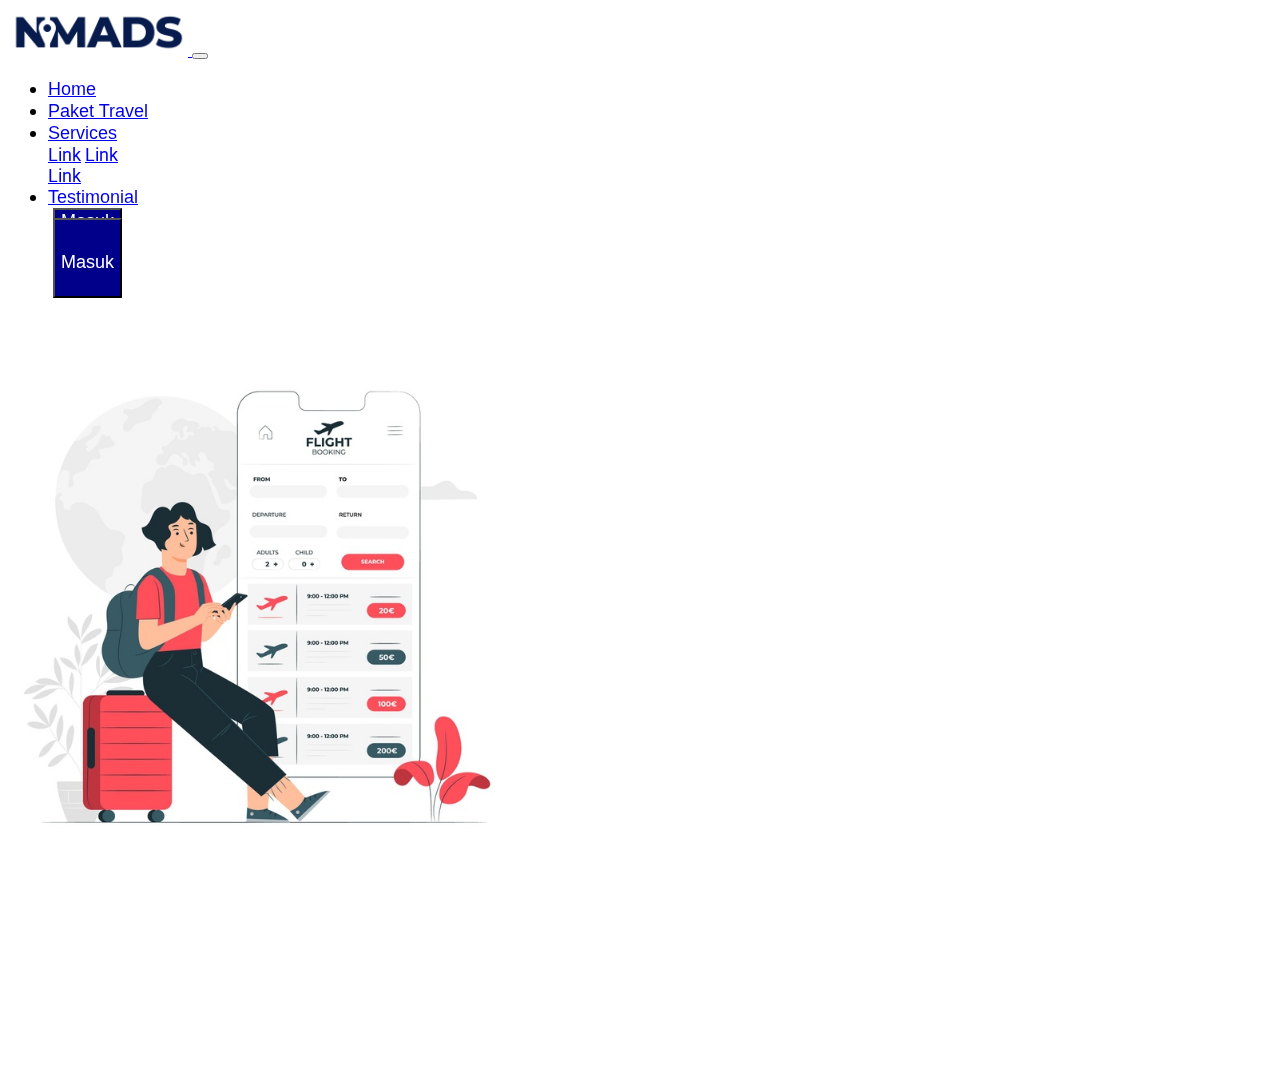
==== checkout-success.html @ 4cddbc53 "Tour Travel HH" ====
<!DOCTYPE html>
<html lang="en">
  <head>
    <meta charset="UTF-8" />
    <meta name="viewport" content="width=device-width, initial-scale=1.0" />
    <title>Details</title>
    <link
      rel="stylesheet"
      href="https://stackpath.bootstrapcdn.com/bootstrap/4.5.0/css/bootstrap.min.css"
      integrity="sha384-9aIt2nRpC12Uk9gS9baDl411NQApFmC26EwAOH8WgZl5MYYxFfc+NcPb1dKGj7Sk"
      crossorigin="anonymous"
    />
    <link rel="stylesheet" href="gijgo/gijgo/css/gijgo.min.css" />
    <link
      href="https://fonts.googleapis.com/css2?family=Roboto:wght@100;300;400;500;700&display=swap"
      rel="stylesheet"
    />
    <link href="https://unpkg.com/aos@2.3.1/dist/aos.css" rel="stylesheet" />
    <link
      href="https://fonts.googleapis.com/css2?family=Playfair+Display:wght@400;500;600;700&display=swap"
      rel="stylesheet"
    />

    <link
      href="https://fonts.googleapis.com/css2?family=Playfair+Display:wght@400;500;600;700&display=swap"
      rel="stylesheet"
    />
    <link rel="stylesheet" href="style/main.css" />
  </head>
  <body style="font-family: 'Roboto', sans-serif; background-color: #fff;">
    <!-- Navbar -->
    <div class="container" data-aos="fade-down" data-aos-duration="600">
      <nav class="navbar navbar-expand-lg navbar-light bg-white navbar-top">
        <a class="navbar-brand" href="#">
          <img src="img/logo_nomads.png" alt="Logo" class="logo" />
        </a>
        <button
          class="navbar-toggler"
          type="button"
          data-toggle="collapse"
          data-target="#navbarNav"
          aria-controls="navbarNav"
          aria-expanded="false"
          aria-label="Toggle navigation"
        >
          <span class="navbar-toggler-icon"></span>
        </button>
        <div class="collapse navbar-collapse" id="navbarNav">
          <ul class="navbar-nav ml-auto mr-5">
            <li class="nav-item mx-1">
              <a class="nav-link" href="index.html">Home</a>
            </li>
            <li class="nav-item active mx-1">
              <a class="nav-link" href="#">Paket Travel</a>
            </li>
            <li class="nav-item dropdown mx-1">
              <a
                class="nav-link dropdown-toggle"
                href="#"
                id="navbarDropdown"
                role="button"
                data-toggle="dropdown"
                aria-haspopup="true"
                aria-expanded="false"
              >
                Services
              </a>
              <div class="dropdown-menu" aria-labelledby="navbarDropdown">
                <a class="dropdown-item" href="#">Link</a>
                <a class="dropdown-item" href="#">Link</a>
                <div class="dropdown-divider"></div>
                <a class="dropdown-item" href="#">Link</a>
              </div>
            </li>
            <li class="nav-item mx-1">
              <a class="nav-link" href="#">Testimonial</a>
            </li>
            <!-- Mobile Button -->
            <form class="form-inline d-sm-block d-md-none">
              <button class="btn btn-login my-2 my-sm-0 px-4">
                Masuk
              </button>
            </form>
            <!-- Desktop Button -->
            <form class="form-inline my-2 my-lg-0 d-none d-md-block">
              <button class="btn btn-login btn-navbar-right my-2 my-sm-0 px-4">
                Masuk
              </button>
            </form>
          </ul>
        </div>
      </nav>
    </div>

    <!-- Main -->
    <section class="checkout-success text-center">
      <img
        data-aos="zoom-in"
        data-aos-duration="400"
        data-aos-delay="300"
        src="img/checkout-success.jpg"
        style="width: 500px; margin-top: 50px;"
        alt=""
      />
      <h3
        data-aos="fade-up"
        data-aos-duration="500"
        data-aos-delay="300"
        style="font-size: 30px; font-weight: bold; margin: 15px 0 20px 0;"
      >
        Checkout Success
      </h3>
      <p
        data-aos="fade-up"
        data-aos-duration="500"
        data-aos-delay="500"
        style="
          font-size: 18px;
          font-weight: normal;
          color: #acacac;
          margin-bottom: 15px;
        "
      >
        We will proccess your payment<br />We will send you email if we have
        confirmed your payment
      </p>
      <a
        data-aos="fade-up"
        data-aos-duration="500"
        data-aos-delay="700"
        href="index.html"
        class="btn btn-home-page px-5 mt-3 text-white"
        style="font-weight: 500; background-color: #071c4e;"
        >Home Page</a
      >
    </section>

    <script
      src="https://code.jquery.com/jquery-3.5.1.slim.min.js"
      integrity="sha384-DfXdz2htPH0lsSSs5nCTpuj/zy4C+OGpamoFVy38MVBnE+IbbVYUew+OrCXaRkfj"
      crossorigin="anonymous"
    ></script>
    <script
      src="https://cdn.jsdelivr.net/npm/popper.js@1.16.0/dist/umd/popper.min.js"
      integrity="sha384-Q6E9RHvbIyZFJoft+2mJbHaEWldlvI9IOYy5n3zV9zzTtmI3UksdQRVvoxMfooAo"
      crossorigin="anonymous"
    ></script>
    <script
      src="https://stackpath.bootstrapcdn.com/bootstrap/4.5.0/js/bootstrap.min.js"
      integrity="sha384-OgVRvuATP1z7JjHLkuOU7Xw704+h835Lr+6QL9UvYjZE3Ipu6Tp75j7Bh/kR0JKI"
      crossorigin="anonymous"
    ></script>
    <script src="https://unpkg.com/aos@2.3.1/dist/aos.js"></script>
    <script>
      AOS.init();
    </script>
  </body>
</html>
---- gijgo/gijgo/css/gijgo.min.css ----
.gj-button-md,.gj-text-align-center{text-align:center}.gj-button-md,.gj-modal{overflow:hidden;outline:0}.gj-button-md,.gj-button-md-group{position:relative;vertical-align:middle}.gj-button,.gj-button-md,.gj-cursor-pointer{cursor:pointer}.gj-button{background-color:#f5f5f5;border:1px solid #ddd;color:#000;border-radius:3px;padding:6px 10px}.gj-unselectable{-webkit-touch-callout:none;-webkit-user-select:none;-khtml-user-select:none;-moz-user-select:none;-ms-user-select:none;user-select:none}.gj-row{display:-webkit-box;display:-ms-flexbox;display:flex;-ms-flex-wrap:wrap;flex-wrap:wrap}.gj-margin-left-5{margin-left:5px}.gj-margin-left-10{margin-left:10px}.gj-width-full{width:100%}.gj-font-size-16{font-size:16px}.gj-hidden{display:none}.gj-button-md{background:0 0;border:none;border-radius:2px;color:rgba(0,0,0,.87);height:36px;margin:0;min-width:64px;padding:0 16px;display:inline-block;font-family:Roboto,Helvetica,Arial,sans-serif;font-size:1rem;font-weight:500;text-transform:uppercase;letter-spacing:0;will-change:box-shadow;transition:box-shadow .2s cubic-bezier(.4,0,1,1),background-color .2s cubic-bezier(.4,0,.2,1),color .2s cubic-bezier(.4,0,.2,1);text-decoration:none;line-height:36px;-webkit-user-select:none;-moz-user-select:none;-ms-user-select:none;user-select:none}.gj-button-md:hover{background-color:rgba(158,158,158,.2)}.gj-button-md:disabled{color:rgba(0,0,0,.26);background:0 0}.gj-button-md .gj-icon,.gj-button-md .material-icons{vertical-align:middle}.gj-button-md.gj-button-md-icon{width:24px;height:31px;min-width:24px;padding:0;display:table}ul.gj-list-bootstrap li [data-role=image],ul.gj-list-md li [data-role=checkbox],ul.gj-list-md li [data-role=image]{height:24px;width:24px}.gj-button-md.gj-button-md-icon .gj-icon,.gj-button-md.gj-button-md-icon .material-icons{display:table-cell;margin-right:0;width:24px;height:24px}.gj-button-md.active{background-color:rgba(158,158,158,.4)}.gj-button-md-group{display:inline-block}.gj-textbox-md{border:none;border-bottom:1px solid rgba(0,0,0,.42);display:block;font-family:Helvetica,Arial,sans-serif;font-size:16px;line-height:16px;padding:4px 0;margin:0;width:100%;background:0 0;text-align:left;color:rgba(0,0,0,.87)}.gj-textbox-md:active,.gj-textbox-md:focus{border-bottom:2px solid rgba(0,0,0,.42);outline:0}.gj-textbox-md::placeholder{color:#8e8e8e}.gj-textbox-md:-ms-input-placeholder{color:#8e8e8e}.gj-textbox-md::-ms-input-placeholder{color:#8e8e8e}.gj-md-spacer-24{min-width:24px;width:24px;display:inline-block}.gj-md-spacer-32{min-width:32px;width:32px;display:inline-block}.gj-modal{position:fixed;top:0;right:0;bottom:0;left:0;z-index:1203;display:none;-webkit-overflow-scrolling:touch;background-color:rgba(0,0,0,.54118);transition:.2s ease opacity;will-change:opacity}ul.gj-list li [data-role=wrapper]{display:table;width:100%}ul.gj-list li [data-role=checkbox],ul.gj-list li [data-role=image]{display:table-cell;vertical-align:middle;text-align:center}ul.gj-list li [data-role=display]{display:table-cell;vertical-align:middle;cursor:pointer}ul.gj-list li [data-role=display]:empty:before{content:"\200b"}ul.gj-list-bootstrap{padding-left:0;margin-bottom:0}ul.gj-list-bootstrap li{padding:0}ul.gj-list-bootstrap li [data-role=wrapper]{padding:0 10px}ul.gj-list-bootstrap li [data-role=checkbox]{width:24px;padding:3px}ul.gj-list-bootstrap li [data-role=display]{padding:8px 0 8px 4px}.list-group-item.active ul li,.list-group-item.active:focus ul li,.list-group-item.active:hover ul li{text-shadow:none;color:initial}ul.gj-list-md{padding:0;list-style:none;line-height:24px;letter-spacing:0;color:#616161}.gj-picker-md,ul.gj-list-md li{font-family:Roboto,Helvetica,Arial,sans-serif;font-size:16px;font-weight:400;letter-spacing:.04em;line-height:1}ul.gj-list-md li{display:list-item;list-style-type:none;padding:0;min-height:unset;box-sizing:border-box;align-items:center;cursor:default;overflow:hidden;-webkit-flex-direction:row;-ms-flex-direction:row;flex-direction:row;-webkit-flex-wrap:nowrap;-ms-flex-wrap:nowrap;flex-wrap:nowrap}ul.gj-list-md li [data-role=display]{padding:8px 0 8px 5px;order:0;flex-grow:2;text-decoration:none;box-sizing:border-box;align-items:center;text-align:left;color:rgba(0,0,0,.87)}ul.gj-list-md li.disabled>[data-role=wrapper]>[data-role=display]{color:#9E9E9E}.gj-list-md-active{background:#e0e0e0;color:#3f51b5}.gj-picker{position:absolute;z-index:1203;background-color:#fff}.gj-picker .selected{color:#fff}.gj-picker-md{color:rgba(0,0,0,.87);border:1px solid #E0E0E0}.gj-modal .gj-picker-md{border:0}.gj-picker-md [role=header]{color:rgba(255,255,255,.54);display:flex;background:#2196f3;align-items:baseline;user-select:none;justify-content:center}.gj-picker-md [role=footer]{float:right;padding:10px}.gj-picker-md [role=footer] button.gj-button-md{color:#2196f3;font-weight:700;font-size:13px}.gj-picker-bootstrap{border:1px solid #E0E0E0}.gj-picker-bootstrap .selected{color:#888}.gj-picker-bootstrap [role=header]{background:#eee;color:#AAA}@font-face{font-family:gijgo-material;src:url(../fonts/gijgo-material.eot?235541);src:url(../fonts/gijgo-material.eot?235541#iefix) format('embedded-opentype'),url(../fonts/gijgo-material.ttf?235541) format('truetype'),url(../fonts/gijgo-material.woff?235541) format('woff'),url(../fonts/gijgo-material.svg?235541#gijgo-material) format('svg');font-weight:400;font-style:normal}.gj-icon{font-family:gijgo-material!important;font-size:24px;speak:none;font-style:normal;font-weight:400;font-variant:normal;text-transform:none;line-height:1;letter-spacing:0;-webkit-font-feature-settings:"liga";-moz-font-feature-settings:"liga=1";-moz-font-feature-settings:"liga";-ms-font-feature-settings:"liga" 1;font-feature-settings:"liga";-webkit-font-variant-ligatures:discretionary-ligatures;font-variant-ligatures:discretionary-ligatures;-webkit-font-smoothing:antialiased;-moz-osx-font-smoothing:grayscale}.gj-icon.undo:before{content:"\e900"}.gj-icon.vertical-align-top:before{content:"\e901"}.gj-icon.vertical-align-center:before{content:"\e902"}.gj-icon.vertical-align-bottom:before{content:"\e903"}.gj-icon.arrow-dropup:before{content:"\e904"}.gj-icon.clock:before{content:"\e905"}.gj-icon.refresh:before{content:"\e906"}.gj-icon.last-page:before{content:"\e907"}.gj-icon.first-page:before{content:"\e908"}.gj-icon.cancel:before{content:"\e909"}.gj-icon.clear:before{content:"\e90a"}.gj-icon.check-circle:before{content:"\e90b"}.gj-icon.delete:before{content:"\e90c"}.gj-icon.arrow-upward:before{content:"\e90d"}.gj-icon.arrow-forward:before{content:"\e90e"}.gj-icon.arrow-downward:before{content:"\e90f"}.gj-icon.arrow-back:before{content:"\e910"}.gj-icon.list-numbered:before{content:"\e911"}.gj-icon.list-bulleted:before{content:"\e912"}.gj-icon.indent-increase:before{content:"\e913"}.gj-icon.indent-decrease:before{content:"\e914"}.gj-icon.redo:before{content:"\e915"}.gj-icon.align-right:before{content:"\e916"}.gj-icon.align-left:before{content:"\e917"}.gj-icon.align-justify:before{content:"\e918"}.gj-icon.align-center:before{content:"\e919"}.gj-icon.strikethrough:before{content:"\e91a"}.gj-icon.italic:before{content:"\e91b"}.gj-icon.underlined:before{content:"\e91c"}.gj-icon.bold:before{content:"\e91d"}.gj-icon.arrow-dropdown:before{content:"\e91e"}.gj-icon.done:before{content:"\e91f"}.gj-icon.pencil:before{content:"\e920"}.gj-icon.minus:before{content:"\e921"}.gj-icon.plus:before{content:"\e922"}.gj-icon.chevron-up:before{content:"\e923"}.gj-icon.chevron-right:before{content:"\e924"}.gj-icon.chevron-down:before{content:"\e925"}.gj-icon.chevron-left:before{content:"\e926"}.gj-icon.event:before{content:"\e927"}.gj-draggable{cursor:move}.gj-resizable-handle{position:absolute;font-size:.1px;display:block;-ms-touch-action:none;touch-action:none;z-index:1203}.gj-dialog-bootstrap [data-role=title],.gj-dialog-bootstrap4 [data-role=title]{display:inline}.gj-dialog-bootstrap,.gj-dialog-bootstrap4,.gj-dialog-md{z-index:1202;overflow:hidden}.gj-resizable-n{cursor:n-resize;height:7px;width:100%;top:-5px;left:0}.gj-resizable-e{cursor:e-resize;width:7px;right:-5px;top:0;height:100%}.gj-resizable-s{cursor:s-resize;height:7px;width:100%;bottom:-5px;left:0}.gj-resizable-w{cursor:w-resize;width:7px;left:-5px;top:0;height:100%}.gj-resizable-se{cursor:se-resize;width:12px;height:12px;right:1px;bottom:1px}.gj-resizable-sw{cursor:sw-resize;width:9px;height:9px;left:-5px;bottom:-5px}.gj-resizable-nw{cursor:nw-resize;width:9px;height:9px;left:-5px;top:-5px}.gj-resizable-ne{cursor:ne-resize;width:9px;height:9px;right:-5px;top:-5px}.gj-dialog-footer{position:absolute;bottom:0;width:100%;margin-top:0}.gj-dialog-scrollable [data-role=body]{overflow-x:hidden;overflow-y:scroll}.gj-dialog-bootstrap [data-role=close]{line-height:1.42857143}.gj-dialog-bootstrap4 [data-role=close]{line-height:1.5}.gj-dialog-md{background-color:#FFF;border:none;box-shadow:0 11px 15px -7px rgba(0,0,0,.2),0 24px 38px 3px rgba(0,0,0,.14),0 9px 46px 8px rgba(0,0,0,.12);box-sizing:border-box;position:relative;display:-webkit-box;display:-webkit-flex;display:-ms-flexbox;display:flex;-webkit-box-orient:vertical;-webkit-box-direction:normal;-webkit-flex-direction:column;-ms-flex-direction:column;flex-direction:column;-webkit-background-clip:padding-box;background-clip:padding-box;outline:0}.gj-dialog-md-header{padding:24px 24px 0;font-family:Roboto,Helvetica,Arial,sans-serif}.gj-dialog-md-title{margin:0;font-weight:400;display:inline;line-height:28px;font-size:20px}.gj-dialog-md-close{-webkit-appearance:none;padding:0;cursor:pointer;background:0 0;border:0;float:right;line-height:28px;font-size:28px}.gj-dialog-md-body{padding:20px 24px 24px;color:rgba(0,0,0,.54);font-family:Helvetica,Arial,sans-serif;font-size:14px;font-weight:400;line-height:20px}.gj-dialog-md-footer{padding:8px 8px 8px 24px;display:-webkit-flex;display:-ms-flexbox;display:flex;-webkit-flex-direction:row-reverse;-ms-flex-direction:row-reverse;flex-direction:row-reverse;-webkit-flex-wrap:wrap;-ms-flex-wrap:wrap;flex-wrap:wrap;box-sizing:border-box}.gj-dialog-md-footer>:first-child{margin-right:0}.gj-dialog-md-footer>*{margin-right:8px;height:36px}DIV.gj-grid-wrapper{margin:auto;position:relative;clear:both;z-index:1}TABLE.gj-grid{margin:auto;border-collapse:collapse;width:100%;table-layout:fixed}TABLE.gj-grid THEAD TH [data-role=selectAll]{margin:auto}table.gj-grid-bootstrap thead th [data-role=sorticon],table.gj-grid-md thead th [data-role=sorticon]{margin-left:5px}TABLE.gj-grid THEAD TH [data-role=title],TABLE.gj-grid THEAD TH [data-role=sorticon]{display:inline-block}TABLE.gj-grid THEAD TH{overflow:hidden;text-overflow:ellipsis}TABLE.gj-grid.autogrow-header-row THEAD TH{overflow:auto;text-overflow:initial;white-space:pre-wrap;-ms-word-break:break-word;word-break:break-word}TABLE.gj-grid>tbody>tr>td{overflow:hidden;position:relative}table.gj-grid tbody div[data-role=display]{vertical-align:middle;text-indent:0;white-space:pre-wrap;-ms-word-break:break-word;word-break:break-word}table.gj-grid.fixed-body-rows tbody div[data-role=display]{overflow:hidden;text-overflow:ellipsis;white-space:nowrap;-ms-word-break:initial;word-break:initial}table.gj-grid tfoot DIV[data-role=display]{vertical-align:middle;text-indent:0;display:flex}TABLE.gj-grid .fa{padding:2px}TABLE.gj-grid>tbody>tr>td>div{padding:2px;overflow:hidden}DIV.gj-grid-wrapper DIV.gj-grid-loading-cover{background:#BBB;opacity:.5;position:absolute;vertical-align:middle}DIV.gj-grid-wrapper DIV.gj-grid-loading-text{position:absolute;font-weight:700}table.gj-grid-bootstrap thead th{background-color:#f5f5f5;vertical-align:middle}table.gj-grid-bootstrap thead th [data-role=sorticon] i.gj-icon,table.gj-grid-bootstrap thead th [data-role=sorticon] i.material-icons{position:absolute;font-size:20px;top:15px}table.gj-grid-bootstrap tbody tr td div[data-role=display]{padding:0}.gj-grid-bootstrap-4 .gj-checkbox-bootstrap{display:inline-block;padding-top:2px}.gj-grid-bootstrap-4 tbody tr.active{background-color:rgba(0,0,0,.075)}.gj-grid-md{position:relative;border:1px solid #e0e0e0;border-collapse:collapse;white-space:nowrap;font-size:13px;font-family:Roboto,Helvetica,Arial,sans-serif;background-color:#fff}.gj-grid-md td:first-of-type,.gj-grid-md th:first-of-type{padding-left:24px}.gj-grid-md td,.gj-grid-md th{padding:12px 18px;position:relative;box-sizing:border-box}.gj-grid-md th{vertical-align:bottom;font-weight:700;line-height:31px;letter-spacing:0;height:56px;font-size:12px;color:rgba(0,0,0,.54);text-align:right}.gj-grid-md td{height:48px;border-top:1px solid #e0e0e0;border-bottom:1px solid #e0e0e0;text-align:left;color:rgba(0,0,0,.87)}.gj-grid-bootstrap tbody tr.gj-grid-top-border td,.gj-grid-md tbody tr.gj-grid-top-border td{border-top:2px solid #777}.gj-grid-bootstrap tbody tr.gj-grid-bottom-border td,.gj-grid-md tbody tr.gj-grid-bottom-border td{border-bottom:2px solid #777}.gj-grid-md tbody tr{position:relative;height:48px;transition-duration:.28s;transition-timing-function:cubic-bezier(.4,0,.2,1);transition-property:background-color}.gj-grid-md tbody tr:hover{background-color:#EEE}.gj-grid-md tbody tr.gj-grid-md-select{background-color:#F5F5F5}table.gj-grid-md thead th [data-role=sorticon] i.gj-icon,table.gj-grid-md thead th [data-role=sorticon] i.material-icons{position:absolute;font-size:16px;top:19px}table.gj-grid-md thead th.gj-grid-select-all{padding-bottom:3px}@media only all{td.display-1120,td.display-320,td.display-480,td.display-640,td.display-800,td.display-960,th.display-1120,th.display-320,th.display-480,th.display-640,th.display-800,th.display-960{display:none}}@media screen and (min-width:20em){TABLE.gj-grid-bootstrap td.display-320,TABLE.gj-grid-bootstrap th.display-320{display:table-cell}}@media screen and (min-width:30em){TABLE.gj-grid-bootstrap td.display-480,TABLE.gj-grid-bootstrap th.display-480{display:table-cell}}@media screen and (min-width:40em){TABLE.gj-grid-bootstrap td.display-640,TABLE.gj-grid-bootstrap th.display-640{display:table-cell}}@media screen and (min-width:50em){TABLE.gj-grid-bootstrap td.display-800,TABLE.gj-grid-bootstrap th.display-800{display:table-cell}}@media screen and (min-width:60em){TABLE.gj-grid-bootstrap td.display-960,TABLE.gj-grid-bootstrap th.display-960{display:table-cell}}@media screen and (min-width:70em){TABLE.gj-grid-bootstrap td.display-1120,TABLE.gj-grid-bootstrap th.display-1120{display:table-cell}}.gj-grid-md tfoot tr th{padding-right:14px}.gj-grid-md tfoot tr[data-role=pager] .gj-grid-mdl-pager-label{padding-left:5px;padding-right:5px}.gj-grid-md tfoot tr[data-role=pager] .gj-dropdown-md{margin-left:12px}.gj-grid-md tfoot tr[data-role=pager] .gj-dropdown-md [role=presenter]{font-size:12px;font-weight:700;color:rgba(0,0,0,.54)}.gj-grid-md tfoot tr[data-role=pager] .gj-dropdown-md [role=presenter] [role=display]{text-align:right}.gj-grid-md tfoot tr[data-role=pager] .gj-grid-md-limit-select{margin-left:10px;font-size:12px;font-weight:700;color:rgba(0,0,0,.54)}.gj-grid-bootstrap tfoot tr[data-role=pager] th{line-height:30px;background-color:#f5f5f5}.gj-grid-bootstrap tfoot tr[data-role=pager] th>div>button,.gj-grid-bootstrap tfoot tr[data-role=pager] th>div>div{margin-right:5px}.gj-grid-bootstrap-4 tfoot tr[data-role=pager] th>div button{height:34px}.gj-grid-bootstrap-4 tfoot tr[data-role=pager] th div .gj-dropdown-bootstrap-4 .gj-dropdown-expander-mi .gj-icon{top:5px}.gj-grid-bootstrap-3 tfoot tr[data-role=pager] th>div>input{margin-right:5px;width:40px;text-align:right;display:inline-block;font-weight:700}.gj-grid-bootstrap-4 tfoot tr[data-role=pager] th>div>div.input-group{width:40px}.gj-grid-bootstrap-4 tfoot tr[data-role=pager] th>div>div.input-group input{text-align:right;font-weight:700;height:34px;padding-top:2px;padding-bottom:6px}.gj-grid-bootstrap tfoot tr[data-role=pager] th>div>select{display:inline-block;margin-right:5px;width:60px}.gj-grid-bootstrap tfoot tr[data-role=pager] th .gj-dropdown-bootstrap .gj-list-bootstrap [data-role=display]{line-height:14px}.gj-grid-bootstrap tfoot tr[data-role=pager] th .gj-dropdown-bootstrap [role=presenter] [role=display]{font-weight:700}.gj-grid-bootstrap tfoot tr[data-role=pager] th .gj-dropdown-bootstrap-3 [role=presenter]{padding:2px 8px}.gj-grid-bootstrap tfoot tr[data-role=pager] th .gj-dropdown-bootstrap-4 [role=presenter]{padding:1px 8px}.gj-grid thead tr th div.gj-grid-column-resizer-wrapper{position:relative;width:100%;height:0;top:0;left:0;padding:0}span.gj-grid-column-resizer{position:absolute;right:0;width:10px;top:-100px;height:300px;z-index:1203;cursor:e-resize}.gj-grid-resize-cursor{cursor:e-resize}.gj-grid-md tbody tr td.gj-grid-left-border,.gj-grid-md thead tr th.gj-grid-left-border{border-left:3px solid #777}.gj-grid-md tbody tr td.gj-grid-right-border,.gj-grid-md thead tr th.gj-grid-right-border{border-right:3px solid #777}.gj-grid-bootstrap tbody tr td.gj-grid-left-border,.gj-grid-bootstrap thead tr th.gj-grid-left-border{border-left:5px solid #ddd}.gj-grid-bootstrap tbody tr td.gj-grid-right-border,.gj-grid-bootstrap thead tr th.gj-grid-right-border{border-right:5px solid #ddd}.gj-dirty{position:absolute;top:0;left:0;border-style:solid;border-width:3px;border-color:red transparent transparent red;padding:0;overflow:hidden;vertical-align:top}.gj-grid-md tbody tr td.gj-grid-management-column{padding:3px}.gj-grid-md tbody tr td[data-mode=edit]{padding:0 18px}.gj-grid-bootstrap tbody tr td[data-mode=edit],.gj-grid-bootstrap tbody tr td[data-mode=edit] [data-role=edit],.gj-grid-md tbody .gj-dropdown-md [role=presenter] [role=display]{padding:0}.gj-grid-bootstrap-3 tbody tr td.gj-grid-management-column{padding:3px}.gj-grid-bootstrap-3 tbody tr td[data-mode=edit]{height:38px}.gj-grid-bootstrap-3 tbody tr td[data-mode=edit] [data-role=edit] input[type=text]{height:37px;padding:8px}.gj-grid-bootstrap-3 tbody tr td[data-mode=edit] .gj-dropdown-bootstrap [role=presenter]{border:0;border-radius:0;height:37px;padding-left:8px}.gj-grid-bootstrap-3 tbody tr td[data-mode=edit] .gj-datepicker-bootstrap{height:37px}.gj-grid-bootstrap-3 tbody tr td[data-mode=edit] .gj-datepicker-bootstrap [role=input]{height:37px;border:0;border-radius:0}.gj-grid-bootstrap-3 tbody tr td[data-mode=edit] .gj-datepicker-bootstrap [role=right-icon]{border:0;border-radius:0}.gj-grid-bootstrap-3 tbody tr td[data-mode=edit] .gj-checkbox-bootstrap{display:inline-block;padding-top:10px;height:32px}.gj-grid-bootstrap-4 tbody tr td.gj-grid-management-column{padding:6px}.gj-grid-bootstrap-4 tbody tr td[data-mode=edit] [data-role=edit] input[type=text]{height:48px;padding-left:12px}.gj-grid-bootstrap-4 tbody tr td[data-mode=edit] .gj-dropdown-bootstrap [role=presenter]{border:0;border-radius:0;height:48px;padding-left:12px;font-family:-apple-system,system-ui,BlinkMacSystemFont,"Segoe UI",Roboto,"Helvetica Neue",Arial,sans-serif}.gj-grid-bootstrap-4 tbody tr td[data-mode=edit] .gj-dropdown-bootstrap-4 [role=expander].gj-dropdown-expander-mi .gj-icon,.gj-grid-bootstrap-4 tbody tr td[data-mode=edit] .gj-dropdown-bootstrap-4 [role=expander].gj-dropdown-expander-mi .material-icons{top:13px}.gj-grid-bootstrap-4 tbody tr td[data-mode=edit] .gj-datepicker-bootstrap{height:48px}.gj-grid-bootstrap-4 tbody tr td[data-mode=edit] .gj-datepicker-bootstrap [role=input]{height:48px;border:0;border-radius:0}.gj-grid-bootstrap-4 tbody tr td[data-mode=edit] .gj-datepicker-bootstrap [role=right-icon]{background-color:#fff}.gj-grid-bootstrap-4 tbody tr td[data-mode=edit] .gj-datepicker-bootstrap [role=right-icon] button{border:0;border-radius:0;width:43px;position:relative}.gj-grid-bootstrap-4 tbody tr td[data-mode=edit] .gj-datepicker-bootstrap [role=right-icon] .gj-icon,.gj-grid-bootstrap-4 tbody tr td[data-mode=edit] .gj-datepicker-bootstrap [role=right-icon] .material-icons{top:13px;left:10px;font-size:24px}.gj-grid-bootstrap-4 tbody tr td[data-mode=edit] .gj-checkbox-bootstrap{display:inline-block;padding-top:15px;height:42px}.gj-grid-md thead tr[data-role=filter] th{border-top:1px solid #e0e0e0}div.gj-grid-wrapper div.gj-grid-bootstrap-toolbar{background-color:#f5f5f5;padding:8px;font-weight:700;border:1px solid #ddd}div.gj-grid-wrapper div.gj-grid-bootstrap-4-toolbar{background-color:#f5f5f5;padding:12px;font-weight:700;border:1px solid #ddd}div.gj-grid-wrapper div.gj-grid-md-toolbar{font-weight:700;font-size:24px;font-family:Helvetica,Arial,sans-serif;background-color:#fff;border-top:1px solid #e0e0e0;border-left:1px solid #e0e0e0;border-right:1px solid #e0e0e0;border-bottom:0;border-collapse:collapse;padding:0 18px;line-height:56px}.gj-checkbox-bootstrap,.gj-checkbox-md{min-width:0;font-weight:400;text-align:center;position:relative}table.gj-grid-scrollable tbody{overflow-y:auto;overflow-x:hidden;display:block}table.gj-grid-md.gj-grid-scrollable{border-bottom:0}table.gj-grid-md.gj-grid-scrollable tbody{border-right:1px solid #e0e0e0;border-bottom:1px solid #e0e0e0}table.gj-grid-md.gj-grid-scrollable tfoot{border-bottom:1px solid #e0e0e0}table.gj-grid-bootstrap.gj-grid-scrollable{border-bottom:0}table.gj-grid-bootstrap.gj-grid-scrollable tbody{border-right:1px solid #ddd;border-bottom:1px solid #ddd}table.gj-grid-bootstrap.gj-grid-scrollable tbody tr[data-role=row]:first-child td{border-top:0}table.gj-grid-bootstrap.gj-grid-scrollable tbody tr[data-role=row] td:first-child{border-left:0}table.gj-grid-bootstrap.gj-grid-scrollable tbody tr[data-role=row] td:last-child{border-right:0}table.gj-grid-bootstrap.gj-grid-scrollable tfoot{border-bottom:1px solid #ddd}ul.gj-list li [data-role=spacer]{display:table-cell}ul.gj-list li [data-role=expander]{display:table-cell;vertical-align:middle;text-align:center;cursor:pointer}[data-type=tree] ul li [data-role=expander].gj-tree-font-awesome-expander,[data-type=tree] ul li [data-role=expander].gj-tree-glyphicons-expander,[data-type=tree] ul li [data-role=expander].gj-tree-material-icons-expander{width:24px}[data-type=tree] ul li [data-role=expander].gj-tree-glyphicons-expander .glyphicon{top:4px;height:24px}.gj-tree-bootstrap-3 ul.gj-list-bootstrap li{border:0;border-radius:0;color:#333}.gj-tree-bootstrap-3 ul.gj-list-bootstrap li.active{color:#fff}.gj-tree-bootstrap-3 ul.gj-list-bootstrap li.disabled{color:#777;background-color:#eee}.gj-tree-bootstrap-4 ul.gj-list-bootstrap li{border:0;border-radius:0;color:#212529}.gj-tree-bootstrap-4 ul.gj-list-bootstrap li.active{color:#fff}.gj-tree-bootstrap-4 ul.gj-list-bootstrap li.disabled{color:#868e96}.gj-tree-bootstrap-4 ul.gj-list-bootstrap li ul.gj-list-bootstrap{width:100%}.gj-tree-bootstrap-border ul.gj-list-bootstrap li{border:1px solid #ddd}.gj-tree-bootstrap-border ul.gj-list-bootstrap li ul.gj-list-bootstrap li{border-left:0;border-right:0}.gj-tree-bootstrap-border ul.gj-list-bootstrap li:first-child{border-top-left-radius:4px;border-top-right-radius:4px}.gj-tree-bootstrap-border ul.gj-list-bootstrap li:last-child{border-bottom-left-radius:4px;border-bottom-right-radius:4px}.gj-tree-bootstrap-border ul.gj-list-bootstrap li ul.gj-list-bootstrap li:first-child{border-top-left-radius:0;border-top-right-radius:0}.gj-tree-bootstrap-border ul.gj-list-bootstrap li ul.gj-list-bootstrap li:last-child{border-bottom:0;border-bottom-left-radius:0;border-bottom-right-radius:0}ul.gj-list-bootstrap li [data-role=expander].gj-tree-material-icons-expander{padding-top:8px;padding-bottom:4px}.gj-tree-drag-el,.gj-tree-drag-el li{padding:0;margin:0}ul.gj-list-bootstrap li [data-role=expander].gj-tree-material-icons-expander .gj-icon{width:24px;height:24px}ul.gj-list-md li.disabled>[data-role=wrapper]>[data-role=expander]{color:#9E9E9E}.gj-tree-md-border ul.gj-list-md li{border:1px solid #616161;margin-bottom:-1px}.gj-tree-md-border ul.gj-list-md li ul.gj-list-md li{border-left:0;border-right:0}.gj-tree-md-border ul.gj-list-md li ul.gj-list-md li:last-child{border-bottom:0}.gj-tree-drop-above{border-top:1px solid #000}.gj-tree-bootstrap-3 ul.gj-list-bootstrap li [data-role=wrapper].drop-above,.gj-tree-bootstrap-4 ul.gj-list-bootstrap li [data-role=wrapper].drop-above{border-top:2px solid #000}.gj-tree-drop-below{border-bottom:1px solid #000}.gj-tree-bootstrap-3 ul.gj-list-bootstrap li [data-role=wrapper].drop-below,.gj-tree-bootstrap-4 ul.gj-list-bootstrap li [data-role=wrapper].drop-below{border-bottom:2px solid #000}.gj-tree-drag-el{z-index:1203}.gj-tree-drag-el [data-role=wrapper]{cursor:move;display:table}.gj-tree-drag-el [data-role=indicator]{width:14px;padding:0 3px;display:table-cell;vertical-align:middle;text-align:center}.gj-tree-bootstrap-drag-el li.list-group-item{border:0;background:unset}.gj-tree-bootstrap-drag-el [data-role=indicator],.gj-tree-md-drag-el [data-role=indicator]{width:24px;height:24px;padding:0}.gj-checkbox-bootstrap{font-size:0;margin:0;width:18px;height:18px;display:inline}.gj-checkbox-bootstrap input[type=checkbox]{display:none;margin-bottom:-12px}.gj-checkbox-bootstrap span{background:#fff;display:block;content:" ";width:18px;height:18px;line-height:11px;font-size:11px;padding:2px;color:#555;border:1px solid #CCC;border-radius:3px;transition:box-shadow .2s linear,border-color .2s linear;cursor:pointer;margin:auto}.gj-checkbox-bootstrap input[type=checkbox]:focus+span:before{outline:0;box-shadow:0 0 0 0 #66afe9,0 0 6px rgba(102,175,233,.6);border-color:#66afe9}.gj-datepicker-bootstrap :active,.gj-datepicker-bootstrap :focus,.gj-timepicker-bootstrap :active,.gj-timepicker-bootstrap :focus{box-shadow:none}.gj-checkbox-bootstrap input[type=checkbox][disabled]+span{opacity:.6;cursor:not-allowed}.gj-checkbox-bootstrap.gj-checkbox-bootstrap-4 span{line-height:16px;padding:0}.gj-checkbox-bootstrap-4.gj-checkbox-material-icons input[type=checkbox]:checked+span:after,.gj-checkbox-bootstrap-4.gj-checkbox-material-icons input[type=checkbox]:indeterminate+span:after{font-size:16px}.gj-checkbox-md{font-size:0;margin:0;width:16px;height:16px}.gj-checkbox-md input[type=checkbox]{display:none;margin-bottom:-12px}.gj-checkbox-md span{display:inline-block;box-sizing:border-box;width:16px;height:16px;margin:0;cursor:pointer;overflow:hidden;border:2px solid #616161;border-radius:2px;z-index:2}.gj-checkbox-md input[type=checkbox]:checked+span{border:2px solid #536DFE}.gj-checkbox-md input[type=checkbox]:checked+span:after{color:#FFF;background-color:#536DFE;position:absolute;left:1px;top:-15px}.gj-checkbox-md input[type=checkbox]:indeterminate+span{border:2px solid #616161}.gj-checkbox-md input[type=checkbox]:indeterminate+span:after{color:#616161;position:absolute;left:1px;top:-15px}.gj-checkbox-md input[type=checkbox][disabled]+span{border:2px solid #9E9E9E}.gj-editor-md,.gj-editor-md [role=body]{border:1px solid rgba(158,158,158,.2)}.gj-checkbox-md input[type=checkbox][disabled]+span:after{background-color:#9E9E9E}.gj-checkbox-md input[type=checkbox][disabled]:indeterminate+span:after{color:#FFF}.gj-checkbox-material-icons input[type=checkbox]:checked+span:after{content:"\e91f";font-size:14px;font-weight:700;white-space:pre}.gj-checkbox-material-icons input[type=checkbox]:indeterminate+span:after{content:"\e921";font-size:14px;font-weight:700;white-space:pre}.gj-checkbox-glyphicons input[type=checkbox]:checked+span:after{display:inline-block;font-family:'Glyphicons Halflings';content:"\e013 "}.gj-checkbox-glyphicons input[type=checkbox]:indeterminate+span:after{display:inline-block;font-family:'Glyphicons Halflings';content:"\2212 ";padding-right:1px}.gj-checkbox-fontawesome .fa{font-size:14px}.gj-checkbox-bootstrap.gj-checkbox-fontawesome .fa{line-height:18px}.gj-checkbox-fontawesome input[type=checkbox]:checked+span:before{content:"\f00c "}.gj-checkbox-fontawesome input[type=checkbox]:indeterminate+span:before{content:"\f068 "}.gj-editor [role=body]{overflow:auto;outline:transparent solid 0;box-sizing:border-box}.gj-editor-md{padding:7px;font-family:Roboto,Helvetica,Arial,sans-serif;font-size:14px;font-weight:500;letter-spacing:0}.gj-editor-md [role=toolbar]{margin-bottom:7px}.gj-editor-md [role=toolbar] .gj-button-md{min-width:54px;margin-right:5px}.gj-editor-md [role=toolbar] .gj-button-md .gj-icon{width:24px;height:24px}.gj-editor-bootstrap,.gj-editor-bootstrap [role=body]{border:1px solid #eceeef}.gj-editor-md p{margin:0;padding:0}.gj-editor-md blockquote{font-size:14px}.gj-editor-bootstrap{padding:7px}.gj-editor-bootstrap [role=toolbar]{margin-bottom:7px}.gj-editor-bootstrap [role=toolbar] .btn-group{margin-right:10px}.gj-editor-bootstrap [role=toolbar] button{height:36px}.gj-editor-bootstrap p{margin:0;padding:0}.gj-editor-bootstrap blockquote{font-size:14px}.gj-datepicker-md,.gj-dropdown-md [role=presenter]{font-family:Roboto,Helvetica,Arial,sans-serif;font-size:16px;font-weight:400;letter-spacing:.04em}.gj-dropdown{position:relative;border-collapse:separate}.gj-dropdown [role=presenter]{display:table;cursor:pointer;outline:0;position:relative}.gj-dropdown [role=presenter] [role=display]{display:table-cell;text-align:left;width:100%}.gj-dropdown [role=presenter] [role=expander]{display:table-cell;vertical-align:middle;text-align:center;width:24px;height:24px}.gj-dropdown-md [role=presenter]{line-height:1;color:rgba(0,0,0,.87);padding:0;border:0;border-bottom:1px solid rgba(0,0,0,.42);background:0 0}.gj-dropdown-md [role=presenter]:active,.gj-dropdown-md [role=presenter]:focus{border-bottom:2px solid rgba(0,0,0,.42)}.gj-dropdown-md [role=presenter] [role=display]{padding:4px 0;line-height:18px}.gj-dropdown-md [role=presenter] [role=display] .placeholder{color:#8e8e8e}.gj-dropdown-list-md{position:absolute;top:0;left:0;background-color:#f5f5f5;color:#000;margin:0;z-index:1203}.gj-dropdown-list-md li.active,.gj-dropdown-list-md li:hover{background-color:#eee}.gj-dropdown-bootstrap [role=presenter] [role=display]{padding-right:5px}.gj-dropdown-bootstrap [role=presenter] [role=expander]{padding-left:5px}.gj-dropdown-bootstrap [role=presenter] [role=expander].gj-dropdown-expander-mi{width:24px}.gj-dropdown-bootstrap-3 [role=presenter] [role=display]{line-height:20px}.gj-dropdown-bootstrap-3 [role=presenter] [role=display] .placeholder{color:#9999b3}.gj-dropdown-bootstrap-3 [role=presenter] [role=expander]{width:20px;height:20px}.gj-dropdown-bootstrap-3 [role=presenter] [role=expander].gj-dropdown-expander-mi .gj-icon,.gj-dropdown-bootstrap-3 [role=presenter] [role=expander].gj-dropdown-expander-mi .material-icons{top:5px;right:10px;position:absolute}.gj-dropdown-bootstrap-4 [role=presenter]{border:1px solid #ced4da}.gj-dropdown-bootstrap-4 [role=presenter] [role=display]{line-height:24px}.gj-dropdown-bootstrap-4 [role=presenter] [role=expander].gj-dropdown-expander-mi .gj-icon,.gj-dropdown-bootstrap-4 [role=presenter] [role=expander].gj-dropdown-expander-mi .material-icons{top:7px;right:10px;position:absolute}.gj-dropdown-list-bootstrap{position:absolute;top:32px;left:0;margin:0;z-index:1203}.gj-datepicker [role=input]::-ms-clear{display:none}.gj-datepicker [role=right-icon]{cursor:pointer}.gj-picker div[role=navigator]{display:-webkit-box;display:-ms-flexbox;display:flex;-ms-flex-wrap:wrap;flex-wrap:wrap}.gj-picker div[role=navigator] div{cursor:pointer;position:relative;flex-basis:0;-webkit-box-flex:1;-ms-flex-positive:1;flex-grow:1;max-width:100%}.gj-datepicker-md{line-height:1;color:rgba(0,0,0,.87);position:relative}.gj-datepicker-md [role=right-icon]{position:absolute;right:0;top:0;font-size:24px}.gj-datepicker-md.small .gj-textbox-md{font-size:14px}.gj-datepicker-md.small .gj-icon{font-size:22px}.gj-datepicker-md.large .gj-textbox-md{font-size:18px}.gj-datepicker-md.large .gj-icon{font-size:28px}.gj-picker-md.datepicker [role=header]{padding:20px;display:block}.gj-picker-md.datepicker [role=header] [role=year]{font-size:17px;padding-bottom:5px;cursor:pointer}.gj-picker-md.datepicker [role=header] [role=date]{font-size:36px;cursor:pointer}.gj-picker-md div[role=navigator]{height:42px;line-height:42px}.gj-picker div[role=navigator] div[role=period]{width:100%;text-align:center;font-weight:700;font-size:15px}.gj-picker-md div[role=navigator] div:first-child,.gj-picker-md div[role=navigator] div:last-child{max-width:42px}.gj-picker-md div[role=navigator] div i.gj-icon,.gj-picker-md div[role=navigator] div i.material-icons{position:absolute;top:8px}.gj-picker-md div[role=navigator] div:first-child i.gj-icon,.gj-picker-md div[role=navigator] div:first-child i.material-icons{left:10px}.gj-picker-md div[role=navigator] div:last-child i.gj-icon,.gj-picker-md div[role=navigator] div:last-child i.material-icons{right:11px}.gj-picker-md table thead{color:#9E9E9E}.gj-picker-md table tr td div,.gj-picker-md table tr th div{display:block;width:40px;height:40px;line-height:40px;font-size:13px;text-align:center;vertical-align:middle}[type=year].gj-picker-md table tr td div,[type=decade].gj-picker-md table tr td div,[type=century].gj-picker-md table tr td div{width:73px;height:73px;line-height:73px;cursor:pointer}.gj-picker-md table tr td.gj-cursor-pointer div:hover{background:#EEE;border-radius:50%;color:rgba(0,0,0,.87)}.gj-picker-md table tr td.disabled div,.gj-picker-md table tr td.other-month div{color:#BDBDBD}.gj-picker-md table tr td.focused div{background:#E0E0E0;border-radius:50%}.gj-picker-md table tr td.today div{color:#1976D2}.gj-picker-md table tr td.selected.gj-cursor-pointer div{color:#FFF;background:#1976D2;border-radius:50%}.gj-picker-md table tr td.calendar-week div{font-weight:700}.gj-picker-bootstrap{border:1px solid rgba(0,0,0,.15);border-radius:4px;padding:4px}.gj-modal .gj-picker-bootstrap{padding:0}.gj-picker-bootstrap.datepicker [role=header]{padding:10px 20px;display:block}.gj-picker-bootstrap.datepicker [role=header] [role=year]{font-size:15px;cursor:pointer}.gj-picker-bootstrap [role=header] [role=date]{font-size:24px;cursor:pointer}.gj-modal .gj-picker-bootstrap.datepicker [role=body]{padding:15px}.gj-picker-bootstrap div[role=navigator]{height:30px;line-height:30px;text-align:center}.gj-picker-bootstrap div[role=navigator] div:first-child,.gj-picker-bootstrap div[role=navigator] div:last-child{max-width:30px}.gj-picker-bootstrap table tr td div,.gj-picker-bootstrap table tr th div{display:block;width:30px;height:30px;line-height:30px;text-align:center;vertical-align:middle}[type=year].gj-picker-bootstrap table tr td div,[type=decade].gj-picker-bootstrap table tr td div,[type=century].gj-picker-bootstrap table tr td div{width:53px;height:53px;line-height:53px;cursor:pointer}.gj-picker-bootstrap table tr th div i,.gj-picker-bootstrap table tr th div span{line-height:30px}.gj-picker-bootstrap div[role=navigator] .gj-icon,.gj-picker-bootstrap div[role=navigator] .material-icons{margin:3px}.gj-picker-bootstrap table tr td.focused div,.gj-picker-bootstrap table tr td.gj-cursor-pointer div:hover{background:#EEE;border-radius:4px;color:#212529}.gj-picker-bootstrap table tr td.today div{color:#204d74;font-weight:700}.gj-picker-bootstrap table tr td.selected.gj-cursor-pointer div{color:#fff;background-color:#204d74;border-color:#122b40;border-radius:4px}.gj-picker-bootstrap table tr td.disabled div,.gj-picker-bootstrap table tr td.other-month div{color:#777}.gj-datepicker-bootstrap span[role=right-icon].input-group-addon{border-left:0;position:relative;border-radius:0 4px 4px 0}.gj-datepicker-bootstrap span[role=right-icon].input-group-addon .gj-icon,.gj-datepicker-bootstrap span[role=right-icon].input-group-addon .material-icons{position:absolute;top:7px;left:7px}.gj-datepicker-bootstrap [role=right-icon] button{width:38px;position:relative;border:1px solid #ced4da}.gj-datepicker-bootstrap [role=right-icon] button:hover{color:#6c757d;background-color:transparent}.gj-datepicker-bootstrap.input-group-sm [role=right-icon] button{width:30px}.gj-datepicker-bootstrap.input-group-lg [role=right-icon] button{width:48px}.gj-datepicker-bootstrap [role=right-icon] button .gj-icon,.gj-datepicker-bootstrap [role=right-icon] button .material-icons{position:absolute;font-size:21px;top:9px;left:9px}.gj-datepicker-bootstrap.input-group-sm [role=right-icon] button .gj-icon,.gj-datepicker-bootstrap.input-group-sm [role=right-icon] button .material-icons{top:6px;left:6px;font-size:19px}.gj-datepicker-bootstrap.input-group-lg [role=right-icon] button .gj-icon,.gj-datepicker-bootstrap.input-group-lg [role=right-icon] button .material-icons{font-size:27px;top:10px;left:10px}.gj-timepicker [role=input]::-ms-clear{display:none}.gj-timepicker [role=right-icon]{cursor:pointer}.gj-picker.timepicker [role=header]{font-size:58px;padding:20px 0;line-height:58px;display:flex;align-items:baseline;user-select:none;justify-content:center}.gj-picker.timepicker [role=header] div{cursor:pointer;width:66px;text-align:right}.gj-picker [role=header] [role=mode]{position:relative;width:0}.gj-picker [role=header] [role=mode] span{position:absolute;left:7px;line-height:18px;font-size:18px}.gj-picker [role=header] [role=mode] span[role=am]{top:7px}.gj-picker [role=header] [role=mode] span[role=pm]{bottom:7px}.gj-picker [role=body] [role=dial]{width:256px;color:rgba(0,0,0,.87);height:256px;position:relative;background:#eee;border-radius:50%;margin:10px}.gj-picker-md .arrow-begin,.gj-picker-md [role=body] [role=arrow]{background-color:#2196f3}.gj-picker [role=body] [role=hour]{top:calc(50% - 16px);left:calc(50% - 16px);width:32px;height:32px;cursor:pointer;position:absolute;font-size:14px;text-align:center;line-height:32px;user-select:none;pointer-events:none}.gj-colorpicker-md,.gj-timepicker-md{font-family:Roboto,Helvetica,Arial,sans-serif;font-weight:400;letter-spacing:.04em;line-height:1}.gj-picker [role=body] [role=hour].selected{color:rgba(255,255,255,1)}.gj-picker [role=body] [role=arrow]{top:calc(50% - 1px);left:50%;height:2px;position:absolute;pointer-events:none;transform-origin:left center;transition:all 250ms cubic-bezier(.4,0,.2,1);width:calc(50% - 52px)}.gj-picker .arrow-begin{top:-3px;left:-4px;width:8px;height:8px;position:absolute;border-radius:50%}.gj-picker .arrow-end{top:-15px;right:-16px;width:0;height:0;position:absolute;box-sizing:content-box;border-width:16px;border-radius:50%}.gj-timepicker-md{font-size:16px;color:rgba(0,0,0,.87);position:relative}.gj-timepicker-md.small .gj-textbox-md{font-size:14px}.gj-timepicker-md.small .gj-icon{font-size:22px}.gj-timepicker-md.large .gj-textbox-md{font-size:18px}.gj-timepicker-md.large .gj-icon{font-size:28px}.gj-timepicker-md [role=right-icon]{cursor:pointer;position:absolute;right:0;top:0;font-size:24px}.gj-picker-md .arrow-end{border:16px solid #2196f3}.gj-picker-bootstrap .arrow-begin,.gj-picker-bootstrap [role=body] [role=arrow]{background-color:#888}.gj-picker-bootstrap .arrow-end{border:16px solid #888}.gj-timepicker-bootstrap .input-group-addon{border-left:0;position:relative;width:38px;border-radius:0 4px 4px 0}.gj-timepicker-bootstrap.input-group-sm .input-group-addon{width:30px}.gj-timepicker-bootstrap.input-group-lg .input-group-addon{width:46px}.gj-timepicker-bootstrap .input-group-addon .gj-icon,.gj-timepicker-bootstrap .input-group-addon .material-icons{position:absolute;font-size:21px;top:6px;left:8px}.gj-timepicker-bootstrap.input-group-sm .input-group-addon .gj-icon,.gj-timepicker-bootstrap.input-group-sm .input-group-addon .material-icons{font-size:19px;top:5px;left:5px}.gj-timepicker-bootstrap.input-group-lg .input-group-addon .gj-icon,.gj-timepicker-bootstrap.input-group-lg .input-group-addon .material-icons{font-size:27px;top:10px;left:10px}.gj-timepicker-bootstrap [role=right-icon] button{width:38px;position:relative;border:1px solid #ced4da}.gj-timepicker-bootstrap.input-group-sm [role=right-icon] button{width:30px}.gj-timepicker-bootstrap.input-group-lg [role=right-icon] button{width:48px}.gj-timepicker-bootstrap [role=right-icon] button .gj-icon,.gj-timepicker-bootstrap [role=right-icon] button .material-icons{position:absolute;font-size:21px;top:9px;left:9px}.gj-timepicker-bootstrap.input-group-sm [role=right-icon] button .gj-icon,.gj-timepicker-bootstrap.input-group-sm [role=right-icon] button .material-icons{top:6px;left:6px;font-size:19px}.gj-timepicker-bootstrap.input-group-lg [role=right-icon] button .gj-icon,.gj-timepicker-bootstrap.input-group-lg [role=right-icon] button .material-icons{font-size:27px;top:10px;left:10px}.gj-picker.datetimepicker [role=header] [role=date]{padding-bottom:5px;text-align:center;cursor:pointer}.gj-picker [role=switch]{align-items:baseline;user-select:none;position:relative}.gj-picker [role=switch] [role=calendarMode]{position:absolute;bottom:2px;left:0;cursor:pointer}.gj-picker [role=switch] [role=time]{width:100%;text-align:center}.gj-picker [role=switch] [role=time] div{display:inline;cursor:pointer}.gj-picker [role=switch] [role=clockMode]{position:absolute;right:0;bottom:3px;cursor:pointer}.gj-picker-md.datetimepicker [role=header]{font-size:36px;padding:10px 20px;display:block}.gj-picker-md [role=switch]{color:rgba(255,255,255,.54);background:#2196f3;font-size:32px}.gj-picker-bootstrap.datetimepicker [role=header]{font-size:36px;padding:10px 20px;display:block}.gj-picker-bootstrap.datetimepicker [role=header] [role=time]{font-size:22px}.gj-slider{position:relative;padding:8px 6px}.gj-slider [role=track]{width:100%}.gj-slider [role=progress]{position:absolute;z-index:1203}.gj-slider [role=handle]{position:absolute}.gj-slider-md [role=track]{display:-webkit-box;display:-ms-flexbox;display:flex;-webkit-box-orient:vertical;-webkit-box-direction:normal;-ms-flex-direction:column;flex-direction:column;-webkit-box-pack:center;-ms-flex-pack:center;justify-content:center;color:#fff;text-align:center;background-color:#e9ecef;height:2px;background-color:rgba(0,0,0,.26)}.gj-slider-md [role=progress]{display:-webkit-box;display:-ms-flexbox;display:flex;-webkit-box-orient:vertical;-webkit-box-direction:normal;-ms-flex-direction:column;flex-direction:column;-webkit-box-pack:center;-ms-flex-pack:center;justify-content:center;color:#fff;text-align:center;height:2px;background-color:#536DFE;top:8px;left:6px}.gj-slider-md [role=handle]{top:3px;left:0;width:12px;height:12px;background-color:#536DFE;filter:progid:DXImageTransform.Microsoft.gradient(startColorstr='#ff337ab7', endColorstr='#ff2e6da4', GradientType=0);filter:none;-webkit-box-shadow:inset 0 1px 0 rgba(255,255,255,.2),0 1px 2px rgba(0,0,0,.05);box-shadow:inset 0 1px 0 rgba(255,255,255,.2),0 1px 2px rgba(0,0,0,.05);border:0 solid transparent;border-radius:50%;cursor:pointer;z-index:1204}.gj-slider-bootstrap [role=track]{border-radius:4px;height:10px}.gj-slider-bootstrap [role=progress]{height:10px;border-radius:4px;top:8px;left:6px;transition:none}.gj-slider-bootstrap [role=handle]{top:2px;left:0;width:20px;height:20px;filter:progid:DXImageTransform.Microsoft.gradient(startColorstr='#ff337ab7', endColorstr='#ff2e6da4', GradientType=0);filter:none;-webkit-box-shadow:inset 0 1px 0 rgba(255,255,255,.2),0 1px 2px rgba(0,0,0,.05);box-shadow:inset 0 1px 0 rgba(255,255,255,.2),0 1px 2px rgba(0,0,0,.05);border:0 solid transparent;border-radius:50%;cursor:pointer;z-index:1204}.gj-slider-bootstrap-3 [role=handle]{background-color:#337ab7;background-image:-webkit-linear-gradient(top,#337ab7 0,#2e6da4 100%);background-image:-o-linear-gradient(top,#337ab7 0,#2e6da4 100%);background-image:linear-gradient(to bottom,#337ab7 0,#2e6da4 100%);background-repeat:repeat-x}.gj-slider-bootstrap-4 [role=handle]{background-color:#007bff;background-image:-webkit-linear-gradient(top,#007bff 0,#2e6da4 100%);background-image:-o-linear-gradient(top,#007bff 0,#2e6da4 100%);background-image:linear-gradient(to bottom,#007bff 0,#2e6da4 100%);background-repeat:repeat-x}.gj-colorpicker [role=right-icon]{cursor:pointer}.gj-colorpicker-md{font-size:16px;color:rgba(0,0,0,.87);position:relative}.gj-colorpicker-md [role=right-icon]{position:absolute;right:0;top:0;font-size:24px}
---- style/main.css ----
body {
  font-size: 18px;
  font-family: "Playfair Display", serif;
  background-color: #f8f8f8;
}

.navbar-brand img {
  width: 200px;
}

.nav-link {
  font-size: 15px;
  font-weight: 500;
  font-family: Arial, Helvetica, sans-serif;
}

.btn-login {
  font-size: 15px;
  background-color: darkblue;
  color: white;
  font-weight: 500;
  margin-left: 5px;
  margin-right: -5px;
  font-family: Arial, Helvetica, sans-serif;
}

.btn-login:hover {
  background-color: #1e3771;
  color: white;
}

.btn-navbar-right {
  margin-top: -17px !important;
  margin-bottom: -16px !important;
  margin-right: -70px;
  border-radius: 0;
  padding-top: 10px;
  height: 80px;
}

header {
  padding-top: 180px;
  padding-bottom: 180px;
  margin-top: -80px;
  background-image: url(../img/header-bg.jpg);
  background-size: cover;
  background-position: center;
  height: 600px;
}

header h1 {
  font-family: "Playfair Display", serif;
  font-size: 36px;
  color: white;
  font-weight: 600;
}

header p {
  font-size: 24px;
  color: white;
  font-weight: 200;
}

header .btn-get-started {
  background-color: #ff9e53;
  color: white;
  font-size: 20px;
  font-weight: 500;
}

header .btn-get-started:hover {
  background-color: #ec8d44;
  color: white;
}

.row-box {
  background-color: white;
  margin-top: -45px;
  padding-top: 10px;
  margin-bottom: 50px;
  padding-right: 5px;
  padding-left: 5px;
  margin-left: 3px;
  margin-right: 3px;
}

.row-box h3,
.row-box p {
  color: #05102b;
  font-weight: 200;
  font-family: Arial, Helvetica, sans-serif;
}

.row-box h3 {
  font-size: 22px;
  font-weight: 500;
}

.row-box p {
  font-size: 16px;
}

.section-popular {
  background-color: #051334;
  height: 550px;
  margin-top: -100px;
  padding-top: 130px;
  text-align: center !important;
  margin-bottom: 1300px;
}

.section-popular h1 {
  font-size: 35px;
  font-family: "Playfair Display", serif;
  font-weight: bold;
  color: white;
}

.section-popular p {
  font-size: 20px;
  font-family: "Playfair Display", serif;
  font-weight: 200;
  color: white;
}

.section-popular .wisata {
  margin-top: 100px;
}

.section-popular .wisata-lampung {
  background-image: url(../img/Lampung.jpg);
  height: 470px;
  max-width: 350px;
  background-size: cover;
  margin: 5px 10px;
}

.section-popular .wisata-bali {
  background-image: url(../img/Bali.jpg);
  height: 470px;
  max-width: 350px;
  background-size: cover;
  margin: 5px 10px;
}

.section-popular .wisata-malang:hover {
  -webkit-transform: scale(1.05);
          transform: scale(1.05);
}

.section-popular .wisata-lampung:hover {
  -webkit-transform: scale(1.05);
          transform: scale(1.05);
}

.section-popular .wisata-bali:hover {
  -webkit-transform: scale(1.05);
          transform: scale(1.05);
}

.section-popular .wisata-malang {
  background-image: url(../img/Bromo.jpg);
  height: 470px;
  max-width: 350px;
  background-size: cover;
  margin: 5px 10px;
}

.section-popular .header-wisata {
  text-align: center !important;
  font-size: 30px;
  color: #ffffff;
  font-weight: 700;
  padding-top: 15px;
  padding-bottom: 330px;
}

.section-popular .btn-view {
  background-color: #ff9e53;
  color: white;
  font-size: 15px;
  font-weight: 500;
}

.section-popular .btn-view:hover {
  background-color: #ec8d44;
  color: white;
}

.networks {
  margin-bottom: 200px;
}

.networks .networks .header-networks {
  font-size: 40px !important;
  font-weight: 600;
}

.networks .networks .text-networks {
  font-size: 18px !important;
  font-weight: 200;
  margin-top: 15px;
}

.networks .networks-image {
  margin-top: 10px;
  max-width: 100%;
}

.section-testi h1 {
  font-weight: bold;
}

.section-testi p {
  font-size: 18px;
  font-weight: 300;
  margin-top: 10px;
}

.section-testi .testi {
  border: 1px solid #e0e0e0c4;
  background-color: rgba(255, 255, 255, 0.6);
  border-radius: 10px;
  margin: 15px 30px;
  padding: 20px;
  min-width: 300px;
  max-width: 350px;
  min-height: 400px;
  font-family: Arial, Helvetica, sans-serif;
}

.section-testi .testi h3 {
  font-size: 32px;
  font-family: Arial, Helvetica, sans-serif;
  font-weight: 500;
  margin-top: 20px;
}

.section-testi .testi p {
  font-size: 18px;
  font-family: Arial, Helvetica, sans-serif;
  font-weight: 100;
  margin-top: 20px;
}

footer {
  height: 600px;
  margin-top: -200px;
  padding-top: 300px;
  border-width: 100%;
}

footer a {
  color: #020f2e;
  font-size: 15px;
}

footer a:hover {
  color: black;
}

footer .footer-row {
  border-top: 1px solid #dedede;
}

footer .footer-1 {
  padding-top: 30px;
  padding-left: 50px;
  margin-bottom: 50px;
}

footer .footer-1 h5 {
  font-size: 18px;
  text-transform: uppercase;
  font-family: Arial, Helvetica, sans-serif;
  font-weight: 500;
  margin-top: 20px;
}

footer .footer-1 li {
  text-decoration: none;
}

footer .Copyright {
  border-top: 1px solid #dedede;
}

footer .Copyright h6 {
  font-size: 17px;
  margin: 30px 20px;
  font-weight: 200;
}

.section-details-header {
  min-height: 330px;
  background-color: #e4e6eb;
  margin-top: -80px;
}

.section-details-content {
  margin-top: -210px;
  margin-bottom: 10vh;
}

.section-details-content .breadcrumb {
  background-color: transparent;
  padding: 0;
  margin-bottom: 30px;
  padding-left: 15px;
}

.section-details-content .breadcrumb-item {
  font-family: Arial, Helvetica, sans-serif;
  font-weight: 200;
  font-size: 15px;
}

.section-details-content .breadcrumb-item.active {
  font-weight: bold;
  color: #071c3d;
  font-family: Arial, Helvetica, sans-serif;
}

.section-details-content .card-details {
  padding: 30px;
}

.section-details-content .card-details h1 {
  font-size: 26px;
}

.section-details-content .card-details h2 {
  font-size: 20px;
}

.section-details-content .card-details p {
  font-size: 18px;
  color: #818181;
}

.section-details-content .description {
  float: left;
  margin-left: 10px;
  overflow: hidden;
}

.btn-join {
  background-color: #ff9e53;
  color: white;
  border-radius: 0;
}

.btn-join:hover {
  background-color: #e98f4a;
  color: white;
  border-radius: 0;
}

.btn-add {
  background-color: #071c3d;
  color: white;
  font-weight: 500;
}

.btn-add:hover {
  background: #0c2958;
  color: white;
  font-weight: 500;
}

@media (min-width: 710px) {
  .section-popular {
    margin-bottom: 800px;
  }
  .networks h1 {
    font-size: 30px !important;
  }
  .networks p {
    font-size: 15px !important;
  }
}

@media (min-width: 992px) {
  .navbar-brand img {
    width: 180px;
    min-height: 30px;
  }
  .nav-link {
    font-size: 18px;
    font-weight: 500;
    padding-top: 10px;
  }
  .btn-login {
    font-size: 18px;
    background-color: darkblue;
    color: white;
    font-weight: 400;
  }
  .btn-login:hover {
    background-color: #1e3771;
    color: white;
  }
  header {
    padding-top: 180px;
    padding-bottom: 180px;
    margin-top: -80px;
    background-image: url(../img/header-bg.jpg);
    background-size: cover;
    background-position: center;
    height: 600px;
  }
  header h1 {
    font-family: "Playfair Display", serif;
    font-size: 55px;
    color: white;
    font-weight: 600;
  }
  header p {
    font-size: 24px;
    color: white;
    font-weight: 200;
  }
  header .btn-get-started {
    background-color: #ff9e53;
    color: white;
    font-size: 20px;
    font-weight: 500;
  }
  header .btn-get-started:hover {
    background-color: #ec8d44;
    color: white;
  }
  .row-box {
    background-color: white;
    margin-top: -45px;
    padding-top: 10px;
    margin-bottom: 50px;
  }
  .row-box h3,
  .row-box p {
    color: #05102b;
  }
  .row-box h3 {
    font-size: 25px;
    font-weight: 700;
  }
  .row-box p {
    font-size: 18px;
  }
  .section-popular {
    margin-bottom: 320px;
  }
  .wisata-lampung {
    background-image: url(../img/Lampung.jpg);
    min-height: 400px;
    background-size: cover;
    margin: 5px 10px;
  }
  .wisata-bali {
    background-image: url(../img/Bali.jpg);
    min-height: 400px;
    background-size: cover;
    margin: 5px 10px;
  }
  .wisata-malang {
    background-image: url(../img/Bromo.jpg);
    min-height: 400px;
    background-size: cover;
    margin: 5px 10px;
  }
}
/*# sourceMappingURL=main.css.map */
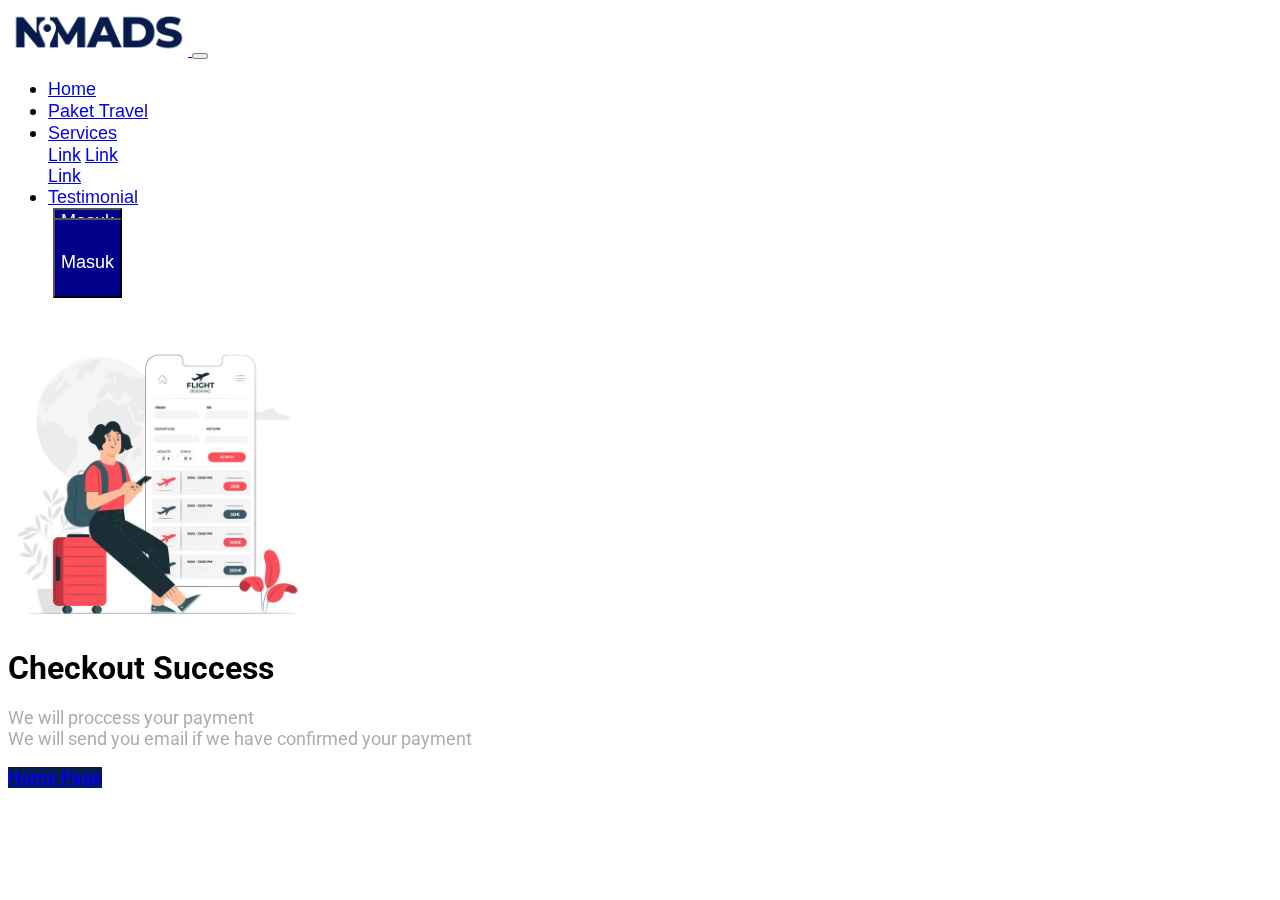
==== commit e61cec0a: "Edit Checkout-success" ====
--- a/checkout-success.html
+++ b/checkout-success.html
@@ -94,45 +94,44 @@
 
     <!-- Main -->
     <section class="checkout-success text-center">
-      <img
-        data-aos="zoom-in"
-        data-aos-duration="400"
-        data-aos-delay="300"
-        src="img/checkout-success.jpg"
-        style="width: 500px; margin-top: 50px;"
-        alt=""
-      />
-      <h3
-        data-aos="fade-up"
-        data-aos-duration="500"
-        data-aos-delay="300"
-        style="font-size: 30px; font-weight: bold; margin: 15px 0 20px 0;"
-      >
-        Checkout Success
-      </h3>
-      <p
-        data-aos="fade-up"
-        data-aos-duration="500"
-        data-aos-delay="500"
-        style="
-          font-size: 18px;
-          font-weight: normal;
-          color: #acacac;
-          margin-bottom: 15px;
-        "
-      >
-        We will proccess your payment<br />We will send you email if we have
-        confirmed your payment
-      </p>
-      <a
-        data-aos="fade-up"
-        data-aos-duration="500"
-        data-aos-delay="700"
-        href="index.html"
-        class="btn btn-home-page px-5 mt-3 text-white"
-        style="font-weight: 500; background-color: #071c4e;"
-        >Home Page</a
-      >
+      <div class="row">
+        <div class="col-lg">
+          <img
+            data-aos="zoom-in"
+            data-aos-duration="400"
+            data-aos-delay="300"
+            src="img/checkout-success.jpg"
+            style="max-width: 300px; margin-top: 30px;"
+            alt=""
+          />
+          <h3
+            data-aos="fade-up"
+            data-aos-duration="500"
+            data-aos-delay="300"
+            style="font-size: 32px; font-weight: bold; margin: 15px 0 20px 0;"
+          >
+            Checkout Success
+          </h3>
+          <p
+            data-aos="fade-up"
+            data-aos-duration="500"
+            data-aos-delay="500"
+            style="font-size: 18px; font-weight: normal; color: #acacac;"
+          >
+            We will proccess your payment<br />We will send you email if we have
+            confirmed your payment
+          </p>
+          <a
+            data-aos="fade-up"
+            data-aos-duration="500"
+            data-aos-delay="700"
+            href="index.html"
+            class="btn btn-home-page px-5 text-white"
+            style="font-weight: 500; background-color: #071c4e;"
+            >Home Page</a
+          >
+        </div>
+      </div>
     </section>
 
     <script
